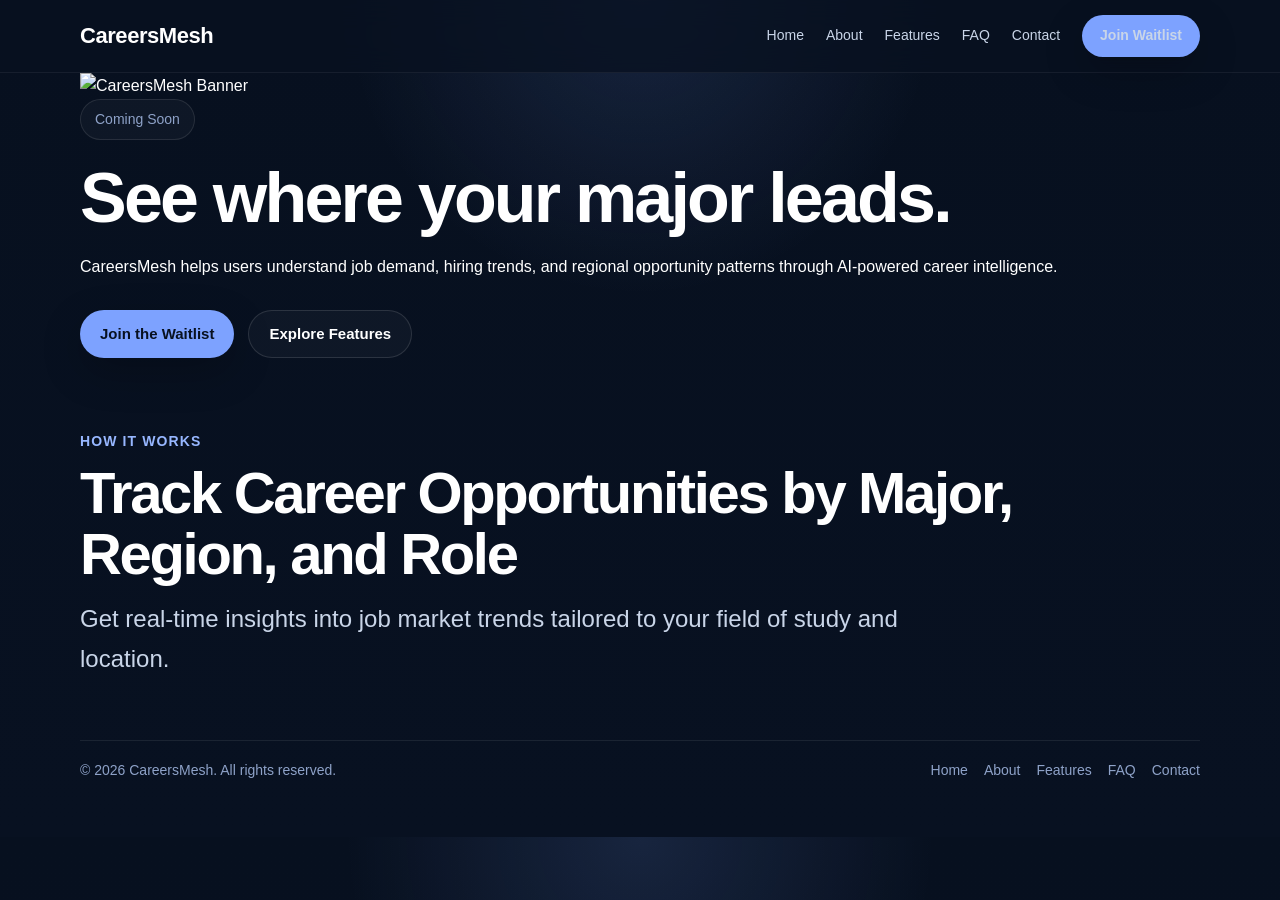
==== index.html @ 9ec743c1 "Update index.html" ====
<!DOCTYPE html>
<html lang="en">
<head>
  <meta charset="UTF-8" />
  <meta name="viewport" content="width=device-width, initial-scale=1.0" />
  <title>Home | CareersMesh</title>
  <meta
    name="description"
    content="Track hiring trends, job demand, and location insights for your field."
  />
  <link rel="stylesheet" href="css/style.css" />
</head>
<body>
  <header class="topbar">
    <div class="container nav">
      <a class="brand" href="index.html">CareersMesh</a>
      <nav class="nav-links">
        <a href="index.html">Home</a>
        <a href="about.html">About</a>
        <a href="features.html">Features</a>
        <a href="faq.html">FAQ</a>
        <a href="contact.html">Contact</a>
        <a class="nav-cta" href="contact.html">Join Waitlist</a>
      </nav>
    </div>
  </header>

  <main>
    <section class="hero-banner">
      <div class="container">
        <div class="banner-card">
          <img src="assets/banner.jpg" alt="CareersMesh Banner" class="banner-img" />
          <div class="banner-overlay">
            <div class="eyebrow">Coming Soon</div>
            <h1>See where your major leads.</h1>
            <p>
              CareersMesh helps users understand job demand, hiring trends,
              and regional opportunity patterns through AI-powered career intelligence.
            </p>
            <div class="hero-actions">
              <a class="btn btn-primary" href="contact.html">Join the Waitlist</a>
              <a class="btn btn-secondary" href="features.html">Explore Features</a>
            </div>
          </div>
        </div>
      </div>
    </section>

    <section class="page-header">
      <div class="container">
        <div class="section-label">How It Works</div>
        <h1>Track Career Opportunities by Major, Region, and Role</h1>
        <p class="page-lead">
          Get real-time insights into job market trends tailored to your field of study and location.
        </p>
      </div>
    </section>

    <!-- Additional content sections can be added here -->
  </main>

  <footer class="footer">
    <div class="container footer-row">
      <div>© 2026 CareersMesh. All rights reserved.</div>
      <div class="footer-links">
        <a href="index.html">Home</a>
        <a href="about.html">About</a>
        <a href="features.html">Features</a>
        <a href="faq.html">FAQ</a>
        <a href="contact.html">Contact</a>
      </div>
    </div>
  </footer>
</body>
</html>
---- css/style.css ----
:root {
  --bg: #081121;
  --bg-soft: #0d1830;
  --card: rgba(255, 255, 255, 0.04);
  --card-border: rgba(255, 255, 255, 0.08);
  --text: #ffffff;
  --muted: #c9d5e8;
  --subtle: #8ea2c8;
  --accent: #7da2ff;
  --accent-hover: #97b7ff;
  --max-width: 1120px;
  --radius: 20px;
  --shadow: 0 14px 40px rgba(0, 0, 0, 0.22);
}

* {
  box-sizing: border-box;
}

html {
  scroll-behavior: smooth;
}

body {
  margin: 0;
  font-family: Inter, Arial, Helvetica, sans-serif;
  background:
    radial-gradient(circle at top, rgba(125, 162, 255, 0.14), transparent 28%),
    linear-gradient(180deg, #07101f 0%, #081121 100%);
  color: var(--text);
  line-height: 1.65;
}

a {
  color: inherit;
  text-decoration: none;
}

.container {
  width: min(var(--max-width), calc(100% - 32px));
  margin: 0 auto;
}

.topbar {
  position: sticky;
  top: 0;
  z-index: 100;
  backdrop-filter: blur(14px);
  background: rgba(8, 17, 33, 0.78);
  border-bottom: 1px solid rgba(255, 255, 255, 0.06);
}

.nav {
  min-height: 72px;
  display: flex;
  align-items: center;
  justify-content: space-between;
  gap: 18px;
}

.brand {
  font-size: 22px;
  font-weight: 700;
  letter-spacing: -0.02em;
}

.nav-links {
  display: flex;
  align-items: center;
  gap: 22px;
  flex-wrap: wrap;
}

.nav-links a {
  color: var(--muted);
  font-size: 14px;
}

.nav-links a:hover,
.nav-links a.active {
  color: var(--text);
}

.nav-cta {
  display: inline-flex;
  align-items: center;
  justify-content: center;
  min-height: 42px;
  padding: 0 18px;
  border-radius: 999px;
  background: var(--accent);
  color: #081121;
  font-weight: 700;
  font-size: 14px;
  box-shadow: var(--shadow);
}

.nav-cta:hover {
  background: var(--accent-hover);
}

.hero {
  padding: 84px 0 56px;
}

.hero-inner {
  max-width: 900px;
}

.eyebrow {
  display: inline-flex;
  align-items: center;
  padding: 8px 14px;
  border-radius: 999px;
  border: 1px solid rgba(255, 255, 255, 0.1);
  color: var(--subtle);
  font-size: 14px;
  background: rgba(255, 255, 255, 0.03);
  margin-bottom: 22px;
}

h1 {
  margin: 0 0 18px;
  font-size: clamp(42px, 8vw, 70px);
  line-height: 1.05;
  letter-spacing: -0.04em;
}

.hero p,
.page-lead {
  margin: 0;
  font-size: clamp(18px, 2.4vw, 24px);
  color: var(--muted);
  max-width: 820px;
}

.hero-support {
  margin-top: 16px;
  color: var(--subtle) !important;
  font-size: 17px !important;
}

.hero-actions {
  display: flex;
  gap: 14px;
  flex-wrap: wrap;
  margin-top: 30px;
}

.btn {
  display: inline-flex;
  align-items: center;
  justify-content: center;
  min-height: 48px;
  padding: 0 20px;
  border-radius: 999px;
  font-weight: 700;
  font-size: 15px;
  transition: 0.2s ease;
}

.btn-primary {
  background: var(--accent);
  color: #081121;
  box-shadow: var(--shadow);
}

.btn-primary:hover {
  background: var(--accent-hover);
}

.btn-secondary {
  border: 1px solid rgba(255, 255, 255, 0.12);
  color: var(--text);
  background: rgba(255, 255, 255, 0.03);
}

.btn-secondary:hover {
  border-color: rgba(255, 255, 255, 0.22);
  background: rgba(255, 255, 255, 0.05);
}

.section {
  padding: 44px 0;
}

.page-header {
  padding: 72px 0 28px;
}

.page-header h1 {
  font-size: clamp(36px, 7vw, 58px);
  margin-bottom: 14px;
}

.section-label {
  color: var(--accent-hover);
  font-size: 14px;
  font-weight: 700;
  text-transform: uppercase;
  letter-spacing: 0.08em;
  margin-bottom: 10px;
}

.section-header {
  max-width: 760px;
  margin-bottom: 26px;
}

h2 {
  margin: 0 0 10px;
  font-size: clamp(28px, 5vw, 42px);
  line-height: 1.15;
  letter-spacing: -0.03em;
}

.section-header p,
.copy p,
.copy li {
  color: var(--muted);
  font-size: 17px;
}

.copy p {
  margin: 0 0 16px;
}

.grid {
  display: grid;
  gap: 20px;
}

.grid-2 {
  grid-template-columns: repeat(2, minmax(0, 1fr));
}

.grid-3 {
  grid-template-columns: repeat(3, minmax(0, 1fr));
}

.grid-4 {
  grid-template-columns: repeat(4, minmax(0, 1fr));
}

.card {
  background: var(--card);
  border: 1px solid var(--card-border);
  border-radius: var(--radius);
  padding: 24px;
  box-shadow: var(--shadow);
}

.card h3 {
  margin: 0 0 10px;
  font-size: 22px;
  letter-spacing: -0.02em;
}

.card p {
  margin: 0;
  color: var(--muted);
}

.highlight {
  background: linear-gradient(
    180deg,
    rgba(125, 162, 255, 0.08),
    rgba(255, 255, 255, 0.03)
  );
}

.number {
  display: inline-flex;
  align-items: center;
  justify-content: center;
  width: 34px;
  height: 34px;
  border-radius: 999px;
  background: rgba(125, 162, 255, 0.16);
  color: var(--accent-hover);
  font-weight: 700;
  margin-bottom: 16px;
}

.list {
  margin: 0;
  padding-left: 20px;
}

.list li + li {
  margin-top: 10px;
}

.cta-box {
  background: linear-gradient(
    180deg,
    rgba(125, 162, 255, 0.1),
    rgba(255, 255, 255, 0.03)
  );
  border: 1px solid var(--card-border);
  border-radius: 24px;
  padding: 32px;
  box-shadow: var(--shadow);
}

.cta-box p {
  margin: 0 0 20px;
  color: var(--muted);
}

.footer {
  padding: 34px 0 54px;
  color: var(--subtle);
  font-size: 14px;
}

.footer-row {
  display: flex;
  align-items: center;
  justify-content: space-between;
  gap: 16px;
  flex-wrap: wrap;
  border-top: 1px solid rgba(255, 255, 255, 0.08);
  padding-top: 18px;
}

.footer-links {
  display: flex;
  gap: 16px;
  flex-wrap: wrap;
}

.footer-links a:hover {
  color: var(--text);
}

@media (max-width: 980px) {
  .grid-4,
  .grid-3,
  .grid-2 {
    grid-template-columns: 1fr 1fr;
  }
}

@media (max-width: 720px) {
  .nav {
    flex-direction: column;
    align-items: flex-start;
    padding: 16px 0;
  }

  .nav-links {
    gap: 14px;
  }

  .grid-4,
  .grid-3,
  .grid-2 {
    grid-template-columns: 1fr;
  }

  .hero,
  .page-header {
    padding-top: 60px;
  }

  .card,
  .cta-box {
    padding: 20px;
  }
}
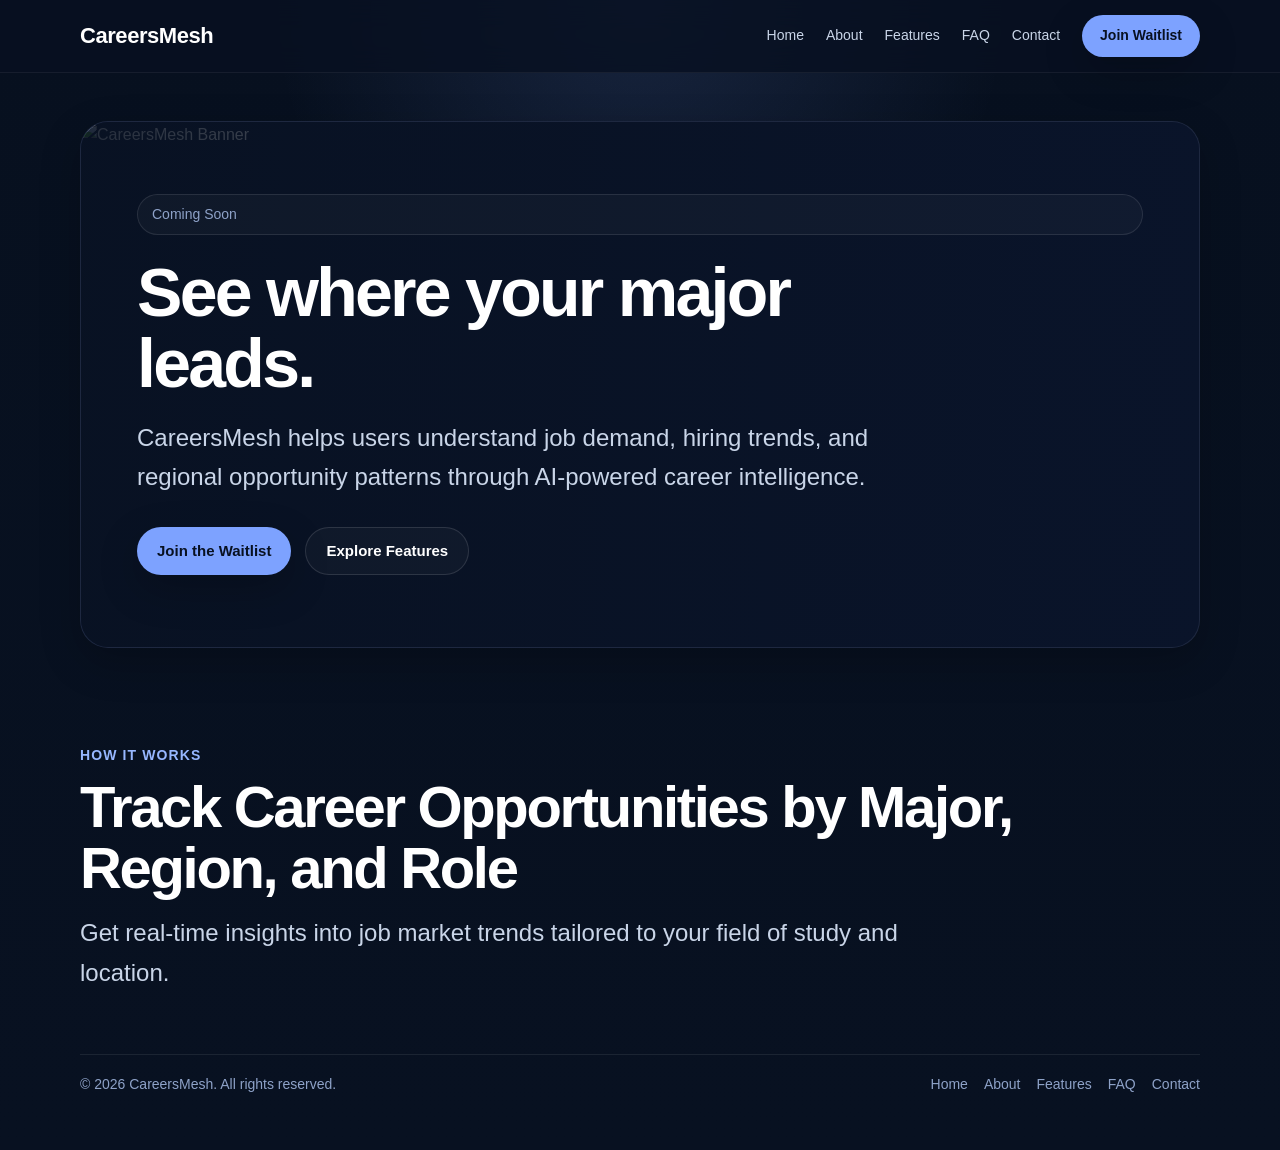
==== commit ef48e9ce: "Update index.html" ====
--- a/index.html
+++ b/index.html
@@ -29,7 +29,7 @@
     <section class="hero-banner">
       <div class="container">
         <div class="banner-card">
-          <img src="assets/banner.jpg" alt="CareersMesh Banner" class="banner-img" />
+          <img src="images/banner.jpg" alt="CareersMesh Banner" class="banner-img" />
           <div class="banner-overlay">
             <div class="eyebrow">Coming Soon</div>
             <h1>See where your major leads.</h1>
--- a/css/style.css
+++ b/css/style.css
@@ -41,12 +41,13 @@
   margin: 0 auto;
 }
 
+/* ===== Top Navigation ===== */
 .topbar {
   position: sticky;
   top: 0;
   z-index: 100;
   backdrop-filter: blur(14px);
-  background: rgba(8, 17, 33, 0.78);
+  background: rgba(8, 17, 33, 0.82);
   border-bottom: 1px solid rgba(255, 255, 255, 0.06);
 }
 
@@ -89,7 +90,7 @@
   padding: 0 18px;
   border-radius: 999px;
   background: var(--accent);
-  color: #081121;
+  color: #081121 !important;
   font-weight: 700;
   font-size: 14px;
   box-shadow: var(--shadow);
@@ -99,6 +100,7 @@
   background: var(--accent-hover);
 }
 
+/* ===== Hero / Banner ===== */
 .hero {
   padding: 84px 0 56px;
 }
@@ -147,6 +149,56 @@
   margin-top: 30px;
 }
 
+.hero-banner {
+  padding: 48px 0 24px;
+}
+
+.banner-card {
+  position: relative;
+  min-height: 520px;
+  border-radius: 28px;
+  overflow: hidden;
+  border: 1px solid rgba(255, 255, 255, 0.08);
+  background: #0b1630;
+  box-shadow: var(--shadow);
+}
+
+.banner-img {
+  position: absolute;
+  inset: 0;
+  width: 100%;
+  height: 100%;
+  object-fit: cover;
+}
+
+.banner-overlay {
+  position: relative;
+  z-index: 2;
+  min-height: 520px;
+  padding: 72px 56px;
+  display: flex;
+  flex-direction: column;
+  justify-content: center;
+  background:
+    linear-gradient(90deg, rgba(8, 17, 33, 0.88) 0%, rgba(8, 17, 33, 0.70) 42%, rgba(8, 17, 33, 0.40) 100%);
+}
+
+.banner-overlay h1 {
+  margin: 0 0 18px;
+  font-size: clamp(42px, 7vw, 68px);
+  line-height: 1.05;
+  letter-spacing: -0.04em;
+  max-width: 760px;
+}
+
+.banner-overlay p {
+  margin: 0;
+  max-width: 760px;
+  color: var(--muted);
+  font-size: clamp(18px, 2.2vw, 24px);
+}
+
+/* ===== Buttons ===== */
 .btn {
   display: inline-flex;
   align-items: center;
@@ -180,6 +232,7 @@
   background: rgba(255, 255, 255, 0.05);
 }
 
+/* ===== Sections ===== */
 .section {
   padding: 44px 0;
 }
@@ -225,6 +278,7 @@
   margin: 0 0 16px;
 }
 
+/* ===== Grids / Cards ===== */
 .grid {
   display: grid;
   gap: 20px;
@@ -291,6 +345,7 @@
   margin-top: 10px;
 }
 
+/* ===== CTA ===== */
 .cta-box {
   background: linear-gradient(
     180deg,
@@ -308,6 +363,7 @@
   color: var(--muted);
 }
 
+/* ===== Footer ===== */
 .footer {
   padding: 34px 0 54px;
   color: var(--subtle);
@@ -334,6 +390,7 @@
   color: var(--text);
 }
 
+/* ===== Responsive ===== */
 @media (max-width: 980px) {
   .grid-4,
   .grid-3,
@@ -365,7 +422,18 @@
   }
 
   .card,
-  .cta-box {
+  .cta-box,
+  .banner-overlay {
     padding: 20px;
   }
-}
+
+  .banner-card,
+  .banner-overlay {
+    min-height: 460px;
+  }
+
+  .banner-overlay {
+    background:
+      linear-gradient(180deg, rgba(8, 17, 33, 0.86) 0%, rgba(8, 17, 33, 0.72) 55%, rgba(8, 17, 33, 0.56) 100%);
+  }
+}
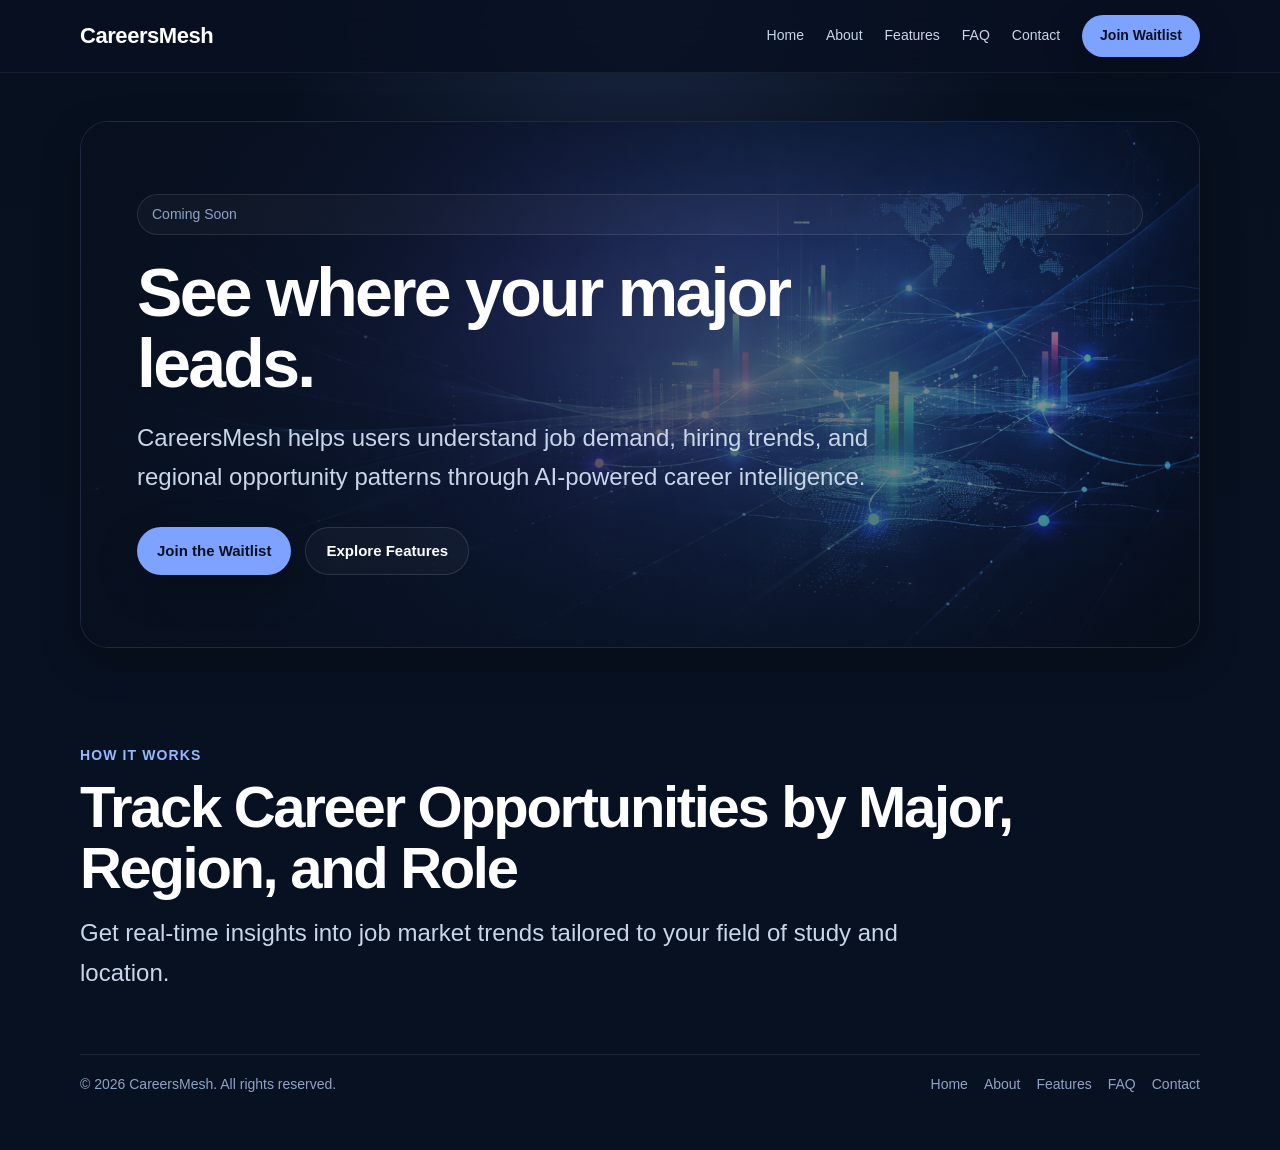
==== commit 721f184c: "Update index.html" ====
--- a/index.html
+++ b/index.html
@@ -29,7 +29,7 @@
     <section class="hero-banner">
       <div class="container">
         <div class="banner-card">
-          <img src="images/banner.jpg" alt="CareersMesh Banner" class="banner-img" />
+          <img src="images/Banner.png" alt="CareersMesh Banner" class="banner-img" />
           <div class="banner-overlay">
             <div class="eyebrow">Coming Soon</div>
             <h1>See where your major leads.</h1>
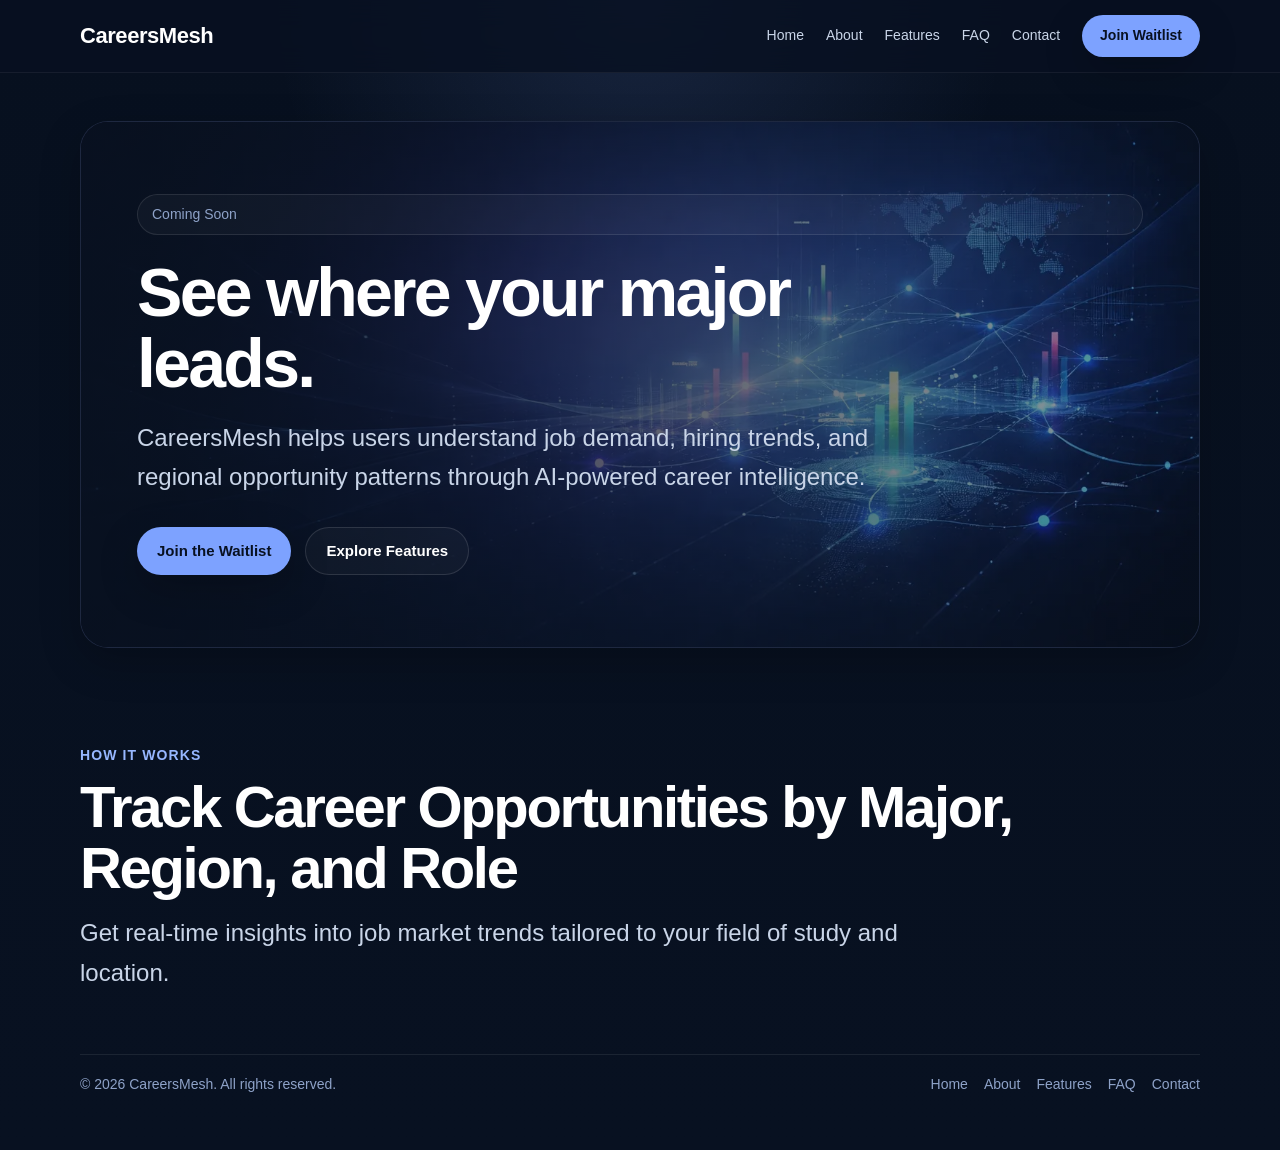
==== commit 28ebf504: "Update index.html" ====
--- a/index.html
+++ b/index.html
@@ -29,7 +29,7 @@
     <section class="hero-banner">
       <div class="container">
         <div class="banner-card">
-          <img src="images/Banner.png" alt="CareersMesh Banner" class="banner-img" />
+          <img src="images/Banner.webp" alt="CareersMesh Banner" class="banner-img" />
           <div class="banner-overlay">
             <div class="eyebrow">Coming Soon</div>
             <h1>See where your major leads.</h1>
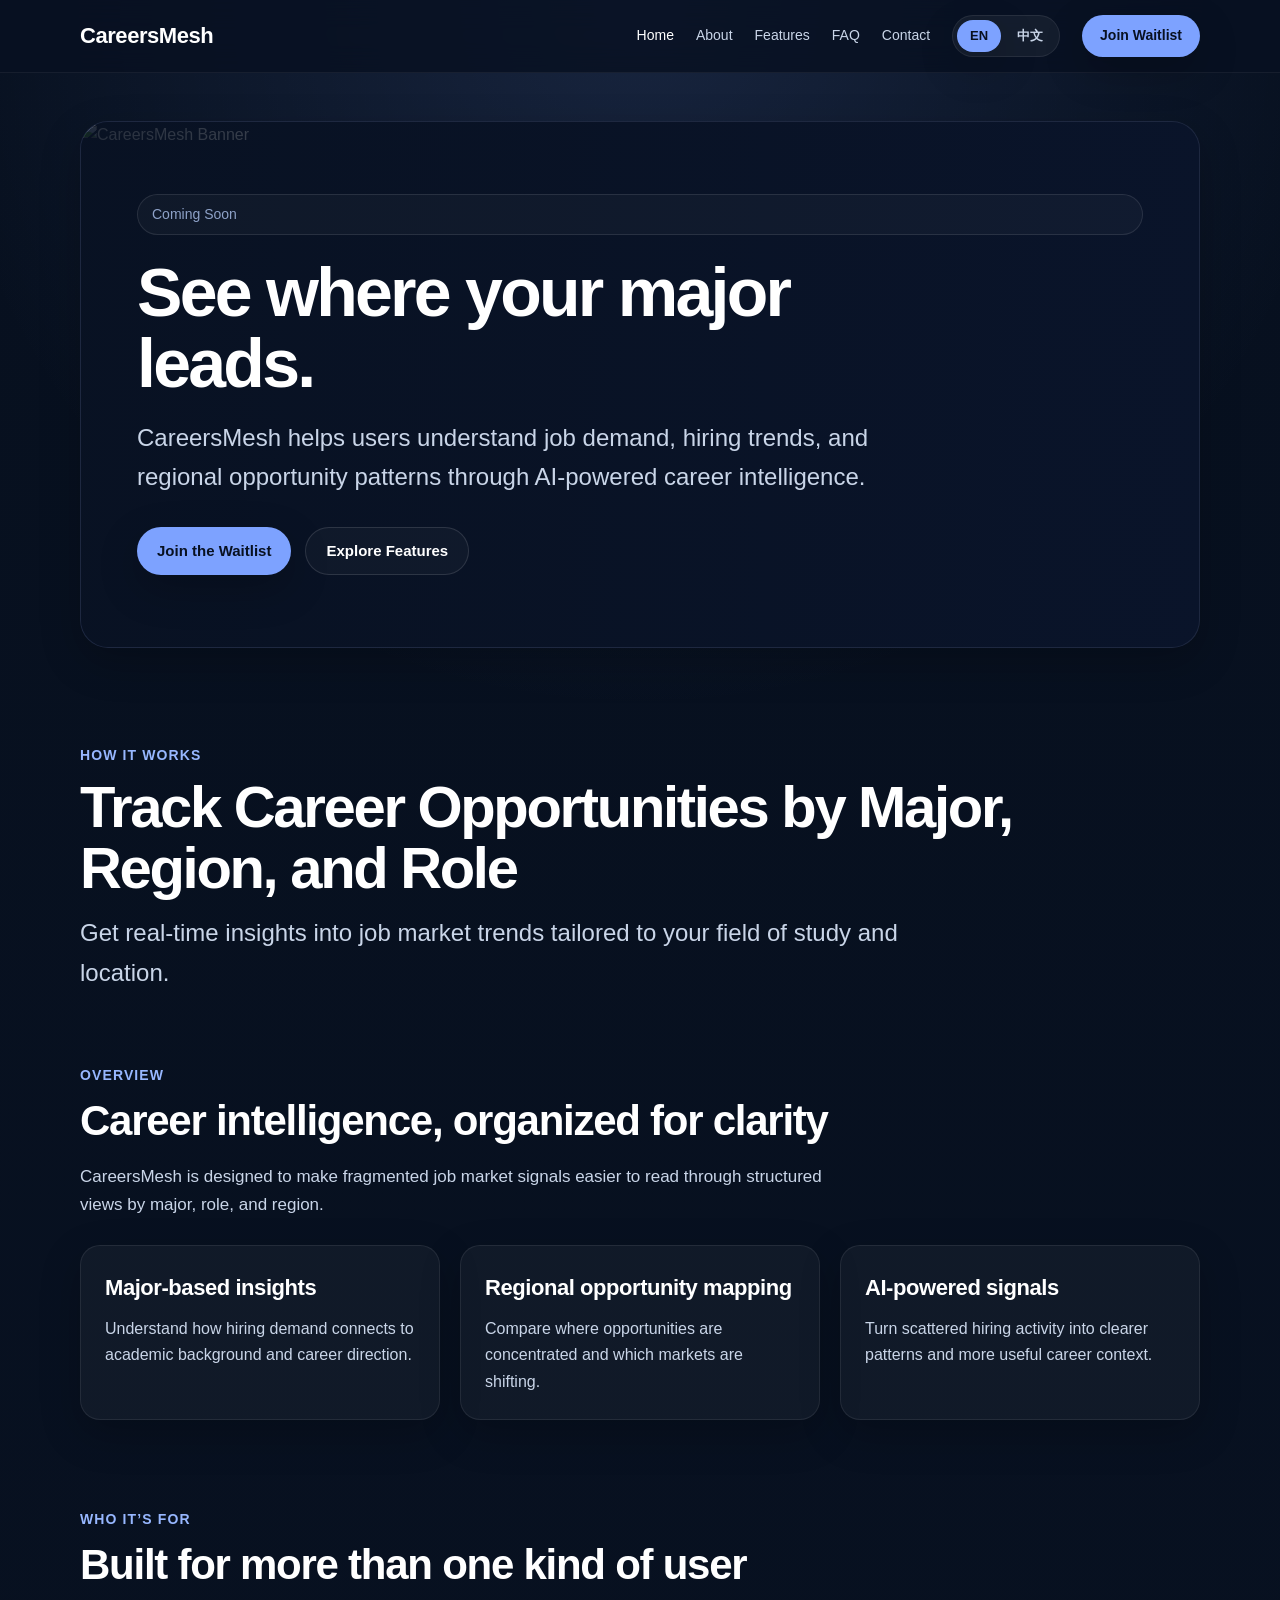
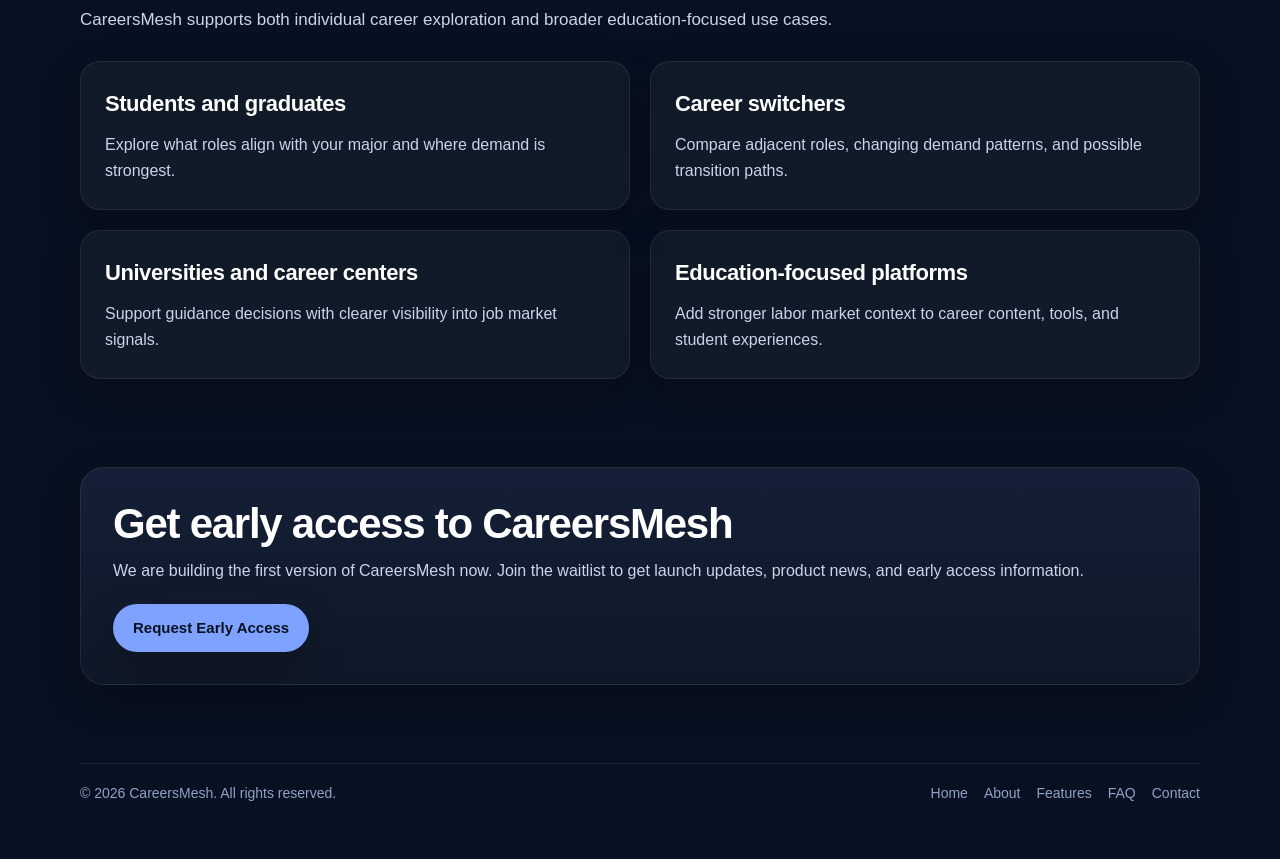
==== commit f889607e: "Update index.html" ====
--- a/index.html
+++ b/index.html
@@ -3,7 +3,7 @@
 <head>
   <meta charset="UTF-8" />
   <meta name="viewport" content="width=device-width, initial-scale=1.0" />
-  <title>Home | CareersMesh</title>
+  <title>CareersMesh | AI Career Intelligence</title>
   <meta
     name="description"
     content="Track hiring trends, job demand, and location insights for your field."
@@ -15,11 +15,17 @@
     <div class="container nav">
       <a class="brand" href="index.html">CareersMesh</a>
       <nav class="nav-links">
-        <a href="index.html">Home</a>
+        <a class="active" href="index.html">Home</a>
         <a href="about.html">About</a>
         <a href="features.html">Features</a>
         <a href="faq.html">FAQ</a>
         <a href="contact.html">Contact</a>
+
+        <div class="lang-switch">
+          <a href="index.html" class="active">EN</a>
+          <a href="zh/index.html">中文</a>
+        </div>
+
         <a class="nav-cta" href="contact.html">Join Waitlist</a>
       </nav>
     </div>
@@ -29,7 +35,13 @@
     <section class="hero-banner">
       <div class="container">
         <div class="banner-card">
-          <img src="images/Banner.webp" alt="CareersMesh Banner" class="banner-img" />
+          <img
+            src="images/banner.webp"
+            alt="CareersMesh Banner"
+            class="banner-img"
+            loading="eager"
+            decoding="async"
+          />
           <div class="banner-overlay">
             <div class="eyebrow">Coming Soon</div>
             <h1>See where your major leads.</h1>
@@ -56,7 +68,91 @@
       </div>
     </section>
 
-    <!-- Additional content sections can be added here -->
+    <section class="section">
+      <div class="container">
+        <div class="section-header">
+          <div class="section-label">Overview</div>
+          <h2>Career intelligence, organized for clarity</h2>
+          <p>
+            CareersMesh is designed to make fragmented job market signals easier to read
+            through structured views by major, role, and region.
+          </p>
+        </div>
+
+        <div class="grid grid-3">
+          <div class="card">
+            <h3>Major-based insights</h3>
+            <p>
+              Understand how hiring demand connects to academic background and career direction.
+            </p>
+          </div>
+          <div class="card">
+            <h3>Regional opportunity mapping</h3>
+            <p>
+              Compare where opportunities are concentrated and which markets are shifting.
+            </p>
+          </div>
+          <div class="card">
+            <h3>AI-powered signals</h3>
+            <p>
+              Turn scattered hiring activity into clearer patterns and more useful career context.
+            </p>
+          </div>
+        </div>
+      </div>
+    </section>
+
+    <section class="section">
+      <div class="container">
+        <div class="section-header">
+          <div class="section-label">Who It’s For</div>
+          <h2>Built for more than one kind of user</h2>
+          <p>
+            CareersMesh supports both individual career exploration and broader education-focused use cases.
+          </p>
+        </div>
+
+        <div class="grid grid-2">
+          <div class="card">
+            <h3>Students and graduates</h3>
+            <p>
+              Explore what roles align with your major and where demand is strongest.
+            </p>
+          </div>
+          <div class="card">
+            <h3>Career switchers</h3>
+            <p>
+              Compare adjacent roles, changing demand patterns, and possible transition paths.
+            </p>
+          </div>
+          <div class="card">
+            <h3>Universities and career centers</h3>
+            <p>
+              Support guidance decisions with clearer visibility into job market signals.
+            </p>
+          </div>
+          <div class="card">
+            <h3>Education-focused platforms</h3>
+            <p>
+              Add stronger labor market context to career content, tools, and student experiences.
+            </p>
+          </div>
+        </div>
+      </div>
+    </section>
+
+    <section class="section">
+      <div class="container">
+        <div class="cta-box">
+          <h2>Get early access to CareersMesh</h2>
+          <p>
+            We are building the first version of CareersMesh now. Join the waitlist
+            to get launch updates, product news, and early access information.
+          </p>
+          <a class="btn btn-primary" href="contact.html">Request Early Access</a>
+        </div>
+      </div>
+    </section>
   </main>
 
   <footer class="footer">
--- a/css/style.css
+++ b/css/style.css
@@ -437,3 +437,38 @@
       linear-gradient(180deg, rgba(8, 17, 33, 0.86) 0%, rgba(8, 17, 33, 0.72) 55%, rgba(8, 17, 33, 0.56) 100%);
   }
 }
+/* ===== Language Switch ===== */
+.lang-switch {
+  display: inline-flex;
+  align-items: center;
+  gap: 4px;
+  padding: 4px;
+  border-radius: 999px;
+  background: rgba(255, 255, 255, 0.05);
+  border: 1px solid rgba(255, 255, 255, 0.08);
+}
+
+.lang-switch a {
+  display: inline-flex;
+  align-items: center;
+  justify-content: center;
+  min-width: 44px;
+  height: 32px;
+  padding: 0 12px;
+  border-radius: 999px;
+  font-size: 13px;
+  font-weight: 600;
+  color: var(--muted);
+  text-decoration: none;
+  transition: 0.2s ease;
+}
+
+.lang-switch a:hover {
+  color: var(--text);
+}
+
+.lang-switch a.active {
+  background: var(--accent);
+  color: #081121;
+  box-shadow: var(--shadow);
+}
